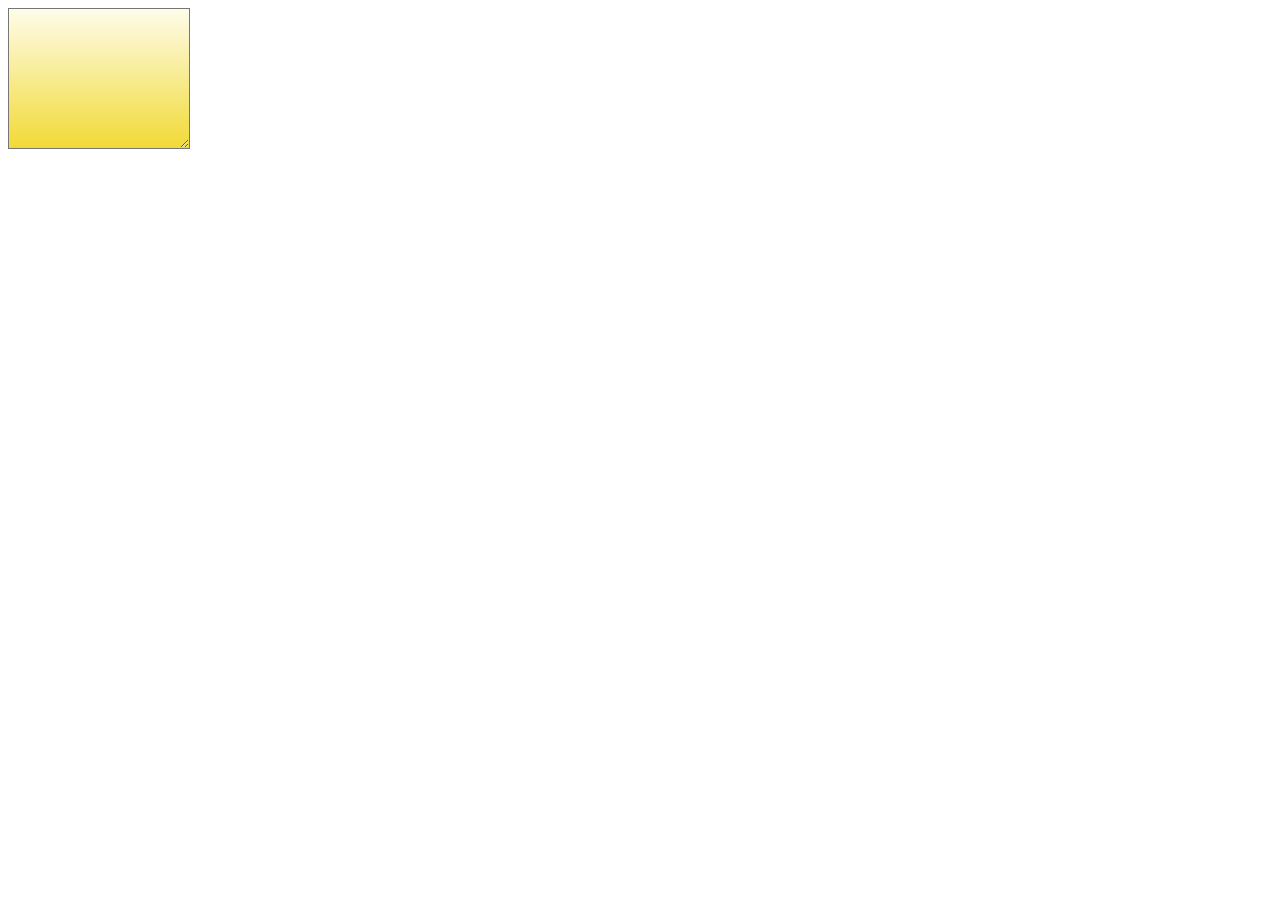
==== postIt.html @ 71b3d34b "in process" ====
<!DOCTYPE html>
<html>
<head>
	<title>Post-it</title>
	<meta charset="utf-8">
	<link rel="stylesheet" type="text/css" href="postIt.css">
	<script type="text/javascript" src="postIt.js"></script>
</head>
<body>
<div class="bar">
	
</div>
<div class="board"></div>
</body>
</html>
---- postIt.css ----
.post-it{
background: rgb(254,252,234);
background: -moz-linear-gradient(top,  rgba(254,252,234,1) 0%, rgba(241,218,54,1) 100%);
background: -webkit-linear-gradient(top,  rgba(254,252,234,1) 0%,rgba(241,218,54,1) 100%);
background: linear-gradient(to bottom,  rgba(254,252,234,1) 0%,rgba(241,218,54,1) 100%);
filter: progid:DXImageTransform.Microsoft.gradient( startColorstr='#fefcea', endColorstr='#f1da36',GradientType=0 );
}
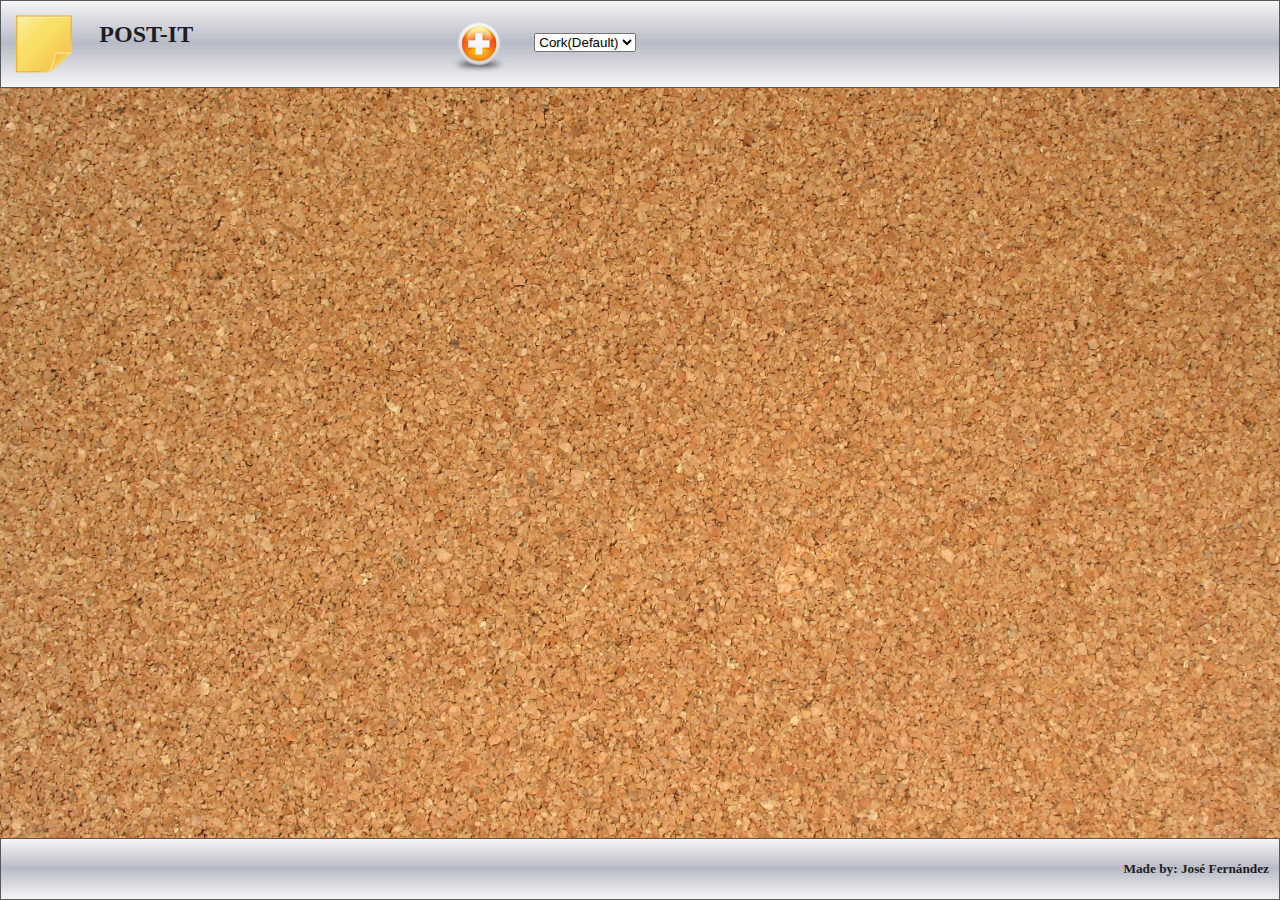
==== commit 357d1715: "in process" ====
--- a/postIt.html
+++ b/postIt.html
@@ -3,13 +3,29 @@
 <head>
 	<title>Post-it</title>
 	<meta charset="utf-8">
+	<link rel="shortcut icon" type="image/x-icon" href="img/post.png" />
+	<script type="text/javascript" src="postIt.js"></script>
 	<link rel="stylesheet" type="text/css" href="postIt.css">
-	<script type="text/javascript" src="postIt.js"></script>
+
 </head>
 <body>
-<div class="bar">
-	
-</div>
-<div class="board"></div>
+
+	<div class="header">
+		<div class="logo-txt">
+			<img class="logo" src="img/post.png" alt="logo Post-It">
+			<h2>POST-IT</h2>
+		</div>
+		<div class="plus-wallpaper">		
+			<img class="plus" src="img/plus.png" alt="add Post-It">
+			<select class="wallpaper">
+			 	<option value="1">Cork(Default)</option>
+				<option value="2">Wall</option>
+			</select>
+		</div>
+	</div>
+	<div class="board"></div>
+	<footer>
+		<h5>Made by: José Fernández</h5>
+	</footer>
 </body>
 </html>--- a/postIt.css
+++ b/postIt.css
@@ -1,7 +1,126 @@
+* {
+	-webkit-box-sizing: border-box;
+	-moz-box-sizing: border-box;
+	box-sizing: border-box; 
+}
+
+body{
+	margin: 0;
+	padding: 0;
+	background: url(img/corcho.jpg) no-repeat center center fixed;
+	-webkit-background-size: cover;
+	-moz-background-size: cover;
+	-o-background-size: cover;
+	background-size: cover;
+
+}
+
+textarea,input{
+	width: 100%;
+	/* Permalink - use to edit and share this gradient: http://colorzilla.com/gradient-editor/#f1e767+0,feb645+100;Yellow+3D */
+	background: rgb(241,231,103); /* Old browsers */
+	background: -moz-linear-gradient(top,  rgba(241,231,103,1) 0%, rgba(254,182,69,1) 100%); /* FF3.6-15 */
+	background: -webkit-linear-gradient(top,  rgba(241,231,103,1) 0%,rgba(254,182,69,1) 100%); /* Chrome10-25,Safari5.1-6 */
+	background: linear-gradient(to bottom,  rgba(241,231,103,1) 0%,rgba(254,182,69,1) 100%); /* W3C, IE10+, FF16+, Chrome26+, Opera12+, Safari7+ */
+	filter: progid:DXImageTransform.Microsoft.gradient( startColorstr='#f1e767', endColorstr='#feb645',GradientType=0 ); /* IE6-9 */
+}
+
 .post-it{
-background: rgb(254,252,234);
-background: -moz-linear-gradient(top,  rgba(254,252,234,1) 0%, rgba(241,218,54,1) 100%);
-background: -webkit-linear-gradient(top,  rgba(254,252,234,1) 0%,rgba(241,218,54,1) 100%);
-background: linear-gradient(to bottom,  rgba(254,252,234,1) 0%,rgba(241,218,54,1) 100%);
-filter: progid:DXImageTransform.Microsoft.gradient( startColorstr='#fefcea', endColorstr='#f1da36',GradientType=0 );
+	width:200px;
+	display: inline-block;
+	vertical-align: top;
+	margin:20px;
+
+}
+
+input{
+	text-align: center;
+
+}
+
+.header{
+	/* Permalink - use to edit and share this gradient: http://colorzilla.com/gradient-editor/#f5f6f6+0,dbdce2+21,b8bac6+49,dddfe3+80,f5f6f6+100;Grey+Pipe */
+	background: rgb(245,246,246); /* Old browsers */
+	background: -moz-linear-gradient(top,  rgba(245,246,246,1) 0%, rgba(219,220,226,1) 21%, rgba(184,186,198,1) 49%, rgba(221,223,227,1) 80%, rgba(245,246,246,1) 100%); /* FF3.6-15 */
+	background: -webkit-linear-gradient(top,  rgba(245,246,246,1) 0%,rgba(219,220,226,1) 21%,rgba(184,186,198,1) 49%,rgba(221,223,227,1) 80%,rgba(245,246,246,1) 100%); /* Chrome10-25,Safari5.1-6 */
+	background: linear-gradient(to bottom,  rgba(245,246,246,1) 0%,rgba(219,220,226,1) 21%,rgba(184,186,198,1) 49%,rgba(221,223,227,1) 80%,rgba(245,246,246,1) 100%); /* W3C, IE10+, FF16+, Chrome26+, Opera12+, Safari7+ */
+	filter: progid:DXImageTransform.Microsoft.gradient( startColorstr='#f5f6f6', endColorstr='#f5f6f6',GradientType=0 ); /* IE6-9 */
+	border:1px solid #56585b;
+	width: 100%;
+	top: 0;
+	margin-bottom: 40px;
+	position: fixed;
+	color:#1d1e21;
+	justify-content: space-between;
+
+}
+
+small{
+	/* Permalink - use to edit and share this gradient: http://colorzilla.com/gradient-editor/#f1e767+0,feb645+100;Yellow+3D */
+	background: rgb(241,231,103); /* Old browsers */
+	background: -moz-linear-gradient(top,  rgba(241,231,103,1) 0%, rgba(254,182,69,1) 100%); /* FF3.6-15 */
+	background: -webkit-linear-gradient(top,  rgba(241,231,103,1) 0%,rgba(254,182,69,1) 100%); /* Chrome10-25,Safari5.1-6 */
+	background: linear-gradient(to bottom,  rgba(241,231,103,1) 0%,rgba(254,182,69,1) 100%); /* W3C, IE10+, FF16+, Chrome26+, Opera12+, Safari7+ */
+	filter: progid:DXImageTransform.Microsoft.gradient( startColorstr='#f1e767', endColorstr='#feb645',GradientType=0 ); /* IE6-9 */
+	width: 100%;
+	margin-left: 40%;
+}
+
+footer{
+	/* Permalink - use to edit and share this gradient: http://colorzilla.com/gradient-editor/#f5f6f6+0,dbdce2+21,b8bac6+49,dddfe3+80,f5f6f6+100;Grey+Pipe */
+	background: rgb(245,246,246); /* Old browsers */
+	background: -moz-linear-gradient(top,  rgba(245,246,246,1) 0%, rgba(219,220,226,1) 21%, rgba(184,186,198,1) 49%, rgba(221,223,227,1) 80%, rgba(245,246,246,1) 100%); /* FF3.6-15 */
+	background: -webkit-linear-gradient(top,  rgba(245,246,246,1) 0%,rgba(219,220,226,1) 21%,rgba(184,186,198,1) 49%,rgba(221,223,227,1) 80%,rgba(245,246,246,1) 100%); /* Chrome10-25,Safari5.1-6 */
+	background: linear-gradient(to bottom,  rgba(245,246,246,1) 0%,rgba(219,220,226,1) 21%,rgba(184,186,198,1) 49%,rgba(221,223,227,1) 80%,rgba(245,246,246,1) 100%); /* W3C, IE10+, FF16+, Chrome26+, Opera12+, Safari7+ */
+	filter: progid:DXImageTransform.Microsoft.gradient( startColorstr='#f5f6f6', endColorstr='#f5f6f6',GradientType=0 ); /* IE6-9 */
+
+	border:1px solid #56585b;
+	width: 100%;
+	bottom: 0;
+	margin-top: 50px;
+	position: fixed;
+	color:#1d1e21;
+	text-align: right;
+}
+
+footer>h5{
+	padding-right: 10px;
+
+}
+
+.board{
+	margin-top: 15%;
+	margin-bottom: 10%;
+	margin-left: 5%;
+}
+
+.logo{
+	width:60px;
+	height:60px;
+	float: left;
+	margin: 1%;
+	margin-right: 2%;
+}
+
+h2{
+	float: left;
+}
+
+.plus{
+	width:60px;
+	height:60px;
+	float: left;
+	margin: 1%;
+	margin-left: 20%;
+}
+
+.wallpaper{
+	float: left;
+	margin: 2.5%;
+	margin-left: 1%;
+}
+.post-it>img{
+	width: 21px;
+	height: 21px;
+	float: right;
 }